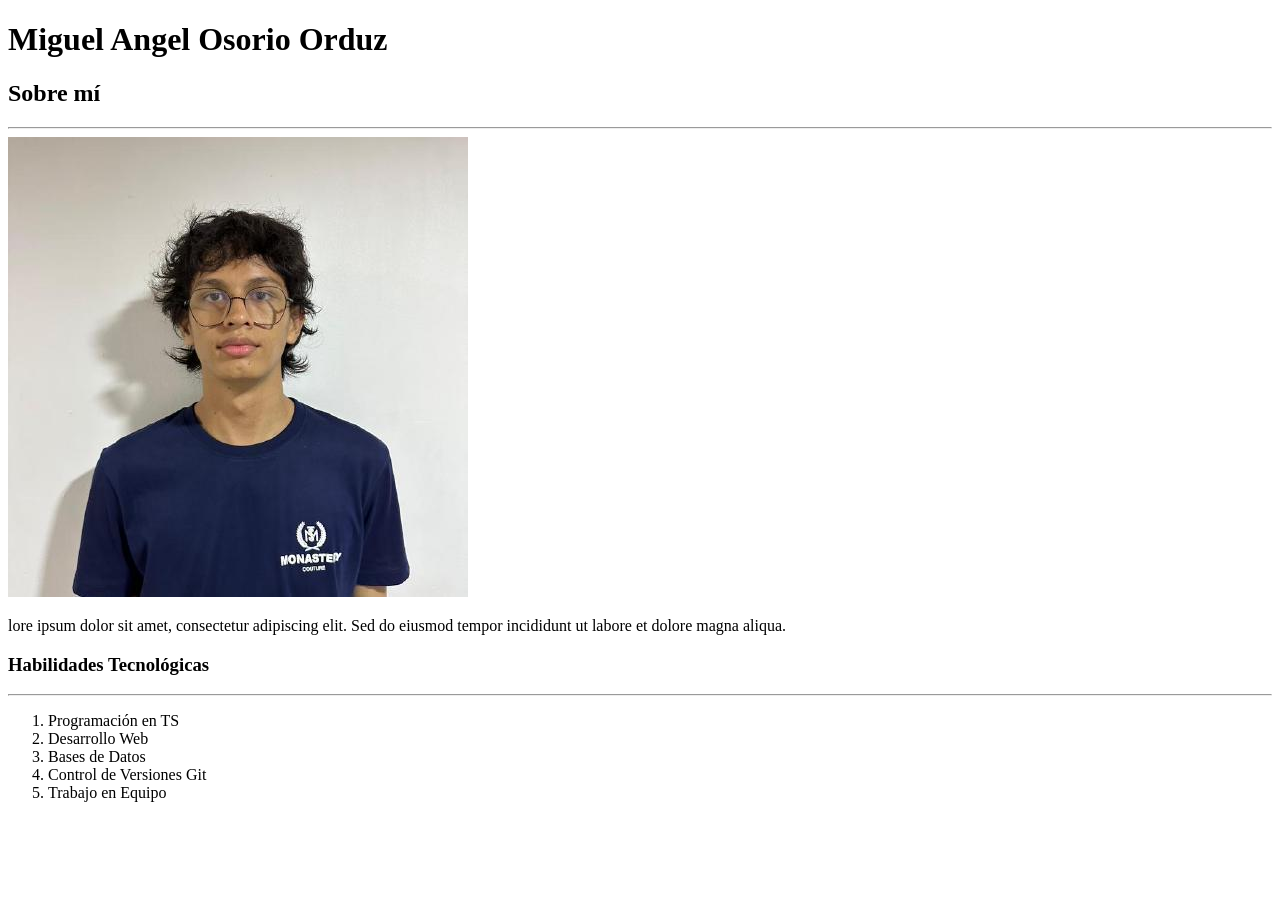
==== semana2/hv.html @ 6cadadb5 "html: agregado un esqueleto html" ====
<!DOCTYPE html>
<html lang="es">
<head>
    <meta charset="UTF-8">
    <meta name="viewport" content="width=device-width, initial-scale=1.0">
    <title>Hoja de Vida - Semana 2</title>

    <link rel="stylesheet" href="css/style.css">
</head>
<body>
    <header>
        <h1>Miguel Angel Osorio Orduz</h1>
    </header>
    <section>
        <h2>Sobre mí</h2>
        <hr>
        <img src="img/yo.jpeg" alt="Foto de Miguel Angel Osorio Orduz">
        <p>lore ipsum dolor sit amet, consectetur adipiscing elit. Sed do eiusmod tempor incididunt ut labore et dolore magna aliqua.</p>
    </section>

    <main>
        <h3>Habilidades Tecnológicas</h3>
        <hr>
        <ol>
            <li>Programación en TS</li>
            <li>Desarrollo Web</li>
            <li>Bases de Datos</li>
            <li>Control de Versiones Git</li>
            <li>Trabajo en Equipo</li>
        </ol>
    </main>
</body>
</html>
---- semana2/css/style.css ----
/* 1. Universal */
/* 2. Etiqueta */
/* 3. ID */
/* 4. Descendiente */
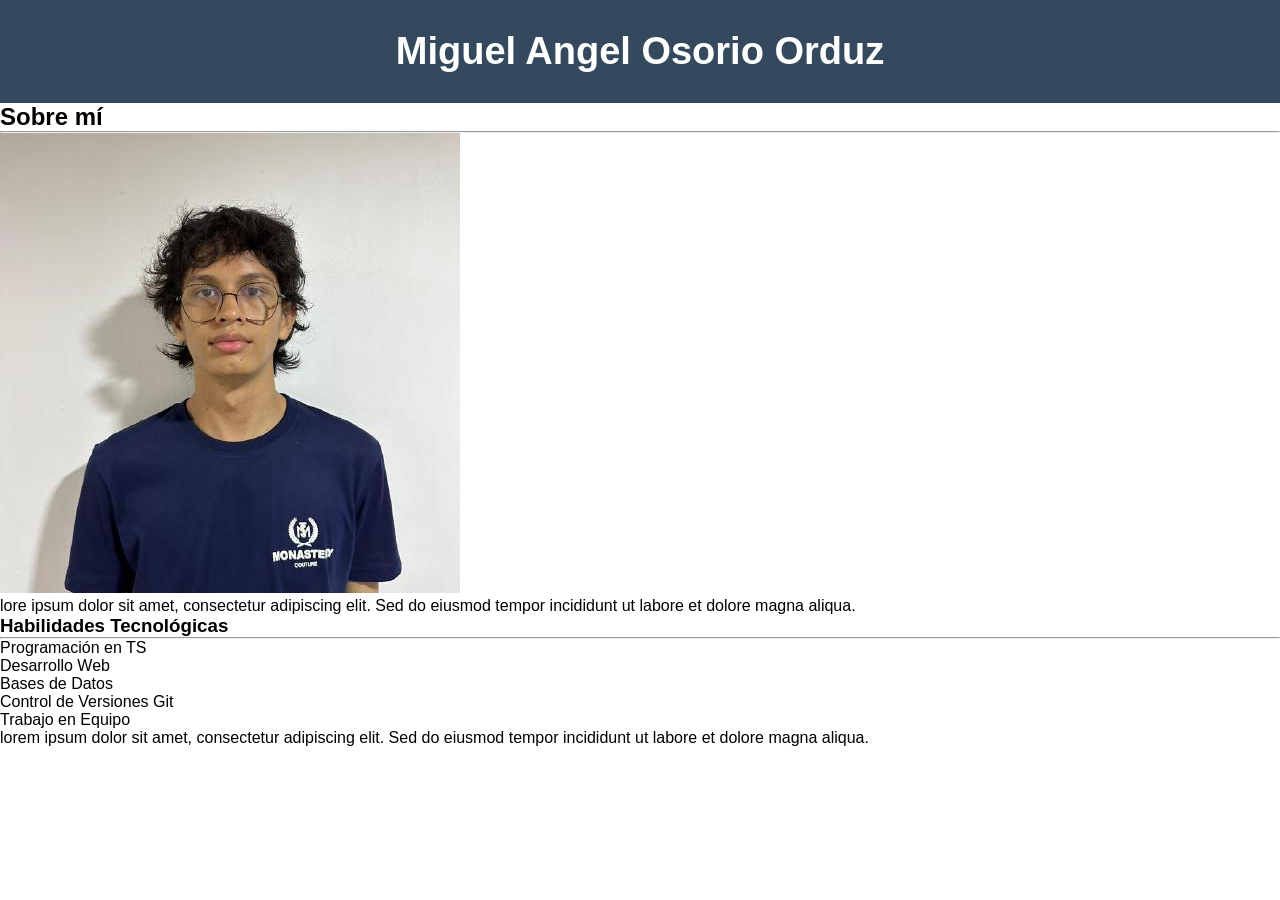
==== commit 8438fb55: "docs: agregar readme" ====
--- a/semana2/hv.html
+++ b/semana2/hv.html
@@ -29,5 +29,8 @@
             <li>Trabajo en Equipo</li>
         </ol>
     </main>
+    <footer>
+        <p>lorem ipsum dolor sit amet, consectetur adipiscing elit. Sed do eiusmod tempor incididunt ut labore et dolore magna aliqua.</p>
+    </footer>
 </body>
 </html>
--- a/semana2/css/style.css
+++ b/semana2/css/style.css
@@ -1,4 +1,29 @@
-/* 1. Universal */
-/* 2. Etiqueta */
+/*sección header o encabezado*/
+/* 1.Universal */
+*{
+    /*border: 1px solid red;*/
+    margin: 0; /* quita las 4 margenes externas */
+    padding: 0; /* quita las margenes internas*/
+
+}
+/* 2. Etiqueta*/
+body{
+    font-family: Arial, Helvetica, sans-serif;
+}
+header{
+    background-color: #34495E;
+    text-align: center ; /* centra el contenido */
+    padding: 30px;
+}
+
+h1{
+    color: white; /* color de letra */
+    font-size: 38px;
+}
+/* sección sobre mí (section) */
 /* 3. ID */
-/* 4. Descendiente */
+#perfil{
+    background-color: #ecf0f1;
+    padding: 30px;
+    text-align: center;
+}
